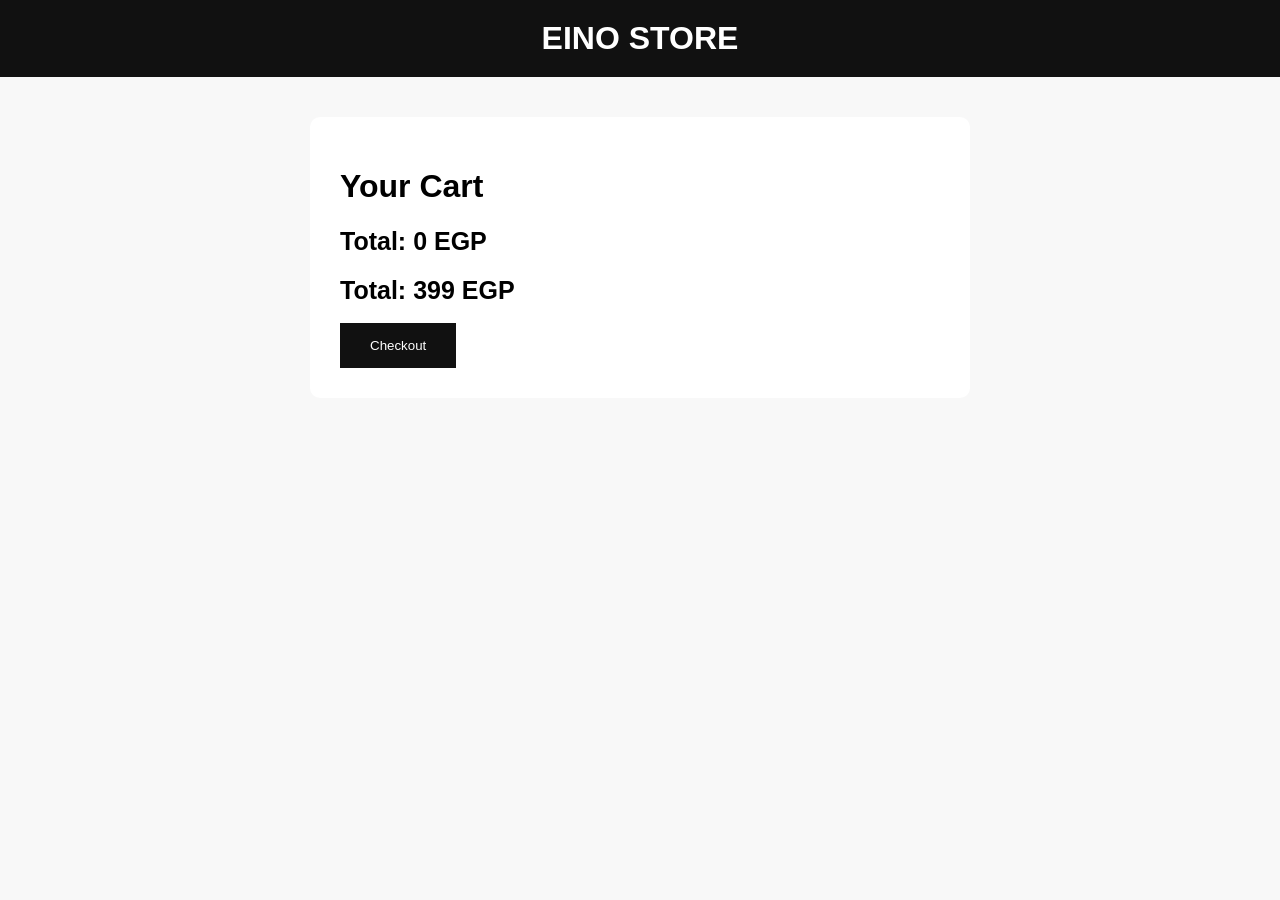
==== cart.html @ 21af0af5 "Update cart.html" ====
<!DOCTYPE html>
<html lang="en">

<head>

<meta charset="UTF-8">
<meta name="viewport" content="width=device-width, initial-scale=1.0">

<title>Eino Store - Cart</title>

<style>

body{
font-family:Arial;
background:#f8f8f8;
margin:0;
}


header{
background:#111;
color:white;
padding:20px;
text-align:center;
}


.logo{
font-size:32px;
font-weight:bold;
}


.cart{

background:white;
margin:40px auto;
padding:30px;
max-width:600px;
border-radius:10px;

}


.item{

display:flex;
justify-content:space-between;
padding:15px;
border-bottom:1px solid #ddd;

}


.total{

font-size:25px;
font-weight:bold;
margin-top:20px;

}


button{

background:#111;
color:white;
padding:15px 30px;
border:0;
cursor:pointer;

}


</style>

</head>


<body>


<header>

<div class="logo">
EINO STORE
</div>

</header>



<div class="cart">


<h1>Your Cart</h1>


<div id="cartItems"></div>

<div class="total" id="total">
Total: 0 EGP
</div>


<div class="total">

Total: 399 EGP

</div>


<br>




<a href="checkout.html">

<button>
Checkout
</button>

</a>



</div>


<script>

let cart = JSON.parse(localStorage.getItem("cart")) || [];

let items = document.getElementById("cartItems");

let total = 0;


cart.forEach(product => {

items.innerHTML += `

<div class="item">

<span>${product.name}</span>

<span>${product.price} EGP</span>

</div>

`;

total += product.price;

});


document.getElementById("total").innerHTML =
"Total: " + total + " EGP";



function orderWhatsApp(){

let cart = JSON.parse(localStorage.getItem("cart")) || [];

let message = "Hello Eino Store 👕%0A%0AMy Order:%0A";

let total = 0;


cart.forEach(product => {

message += "- " + product.name + " : " + product.price + " EGP%0A";

total += product.price;

});


message += "%0ATotal: " + total + " EGP";


let phone = "201024847508";


window.open(
"https://wa.me/" + phone + "?text=" + message
);


}


</script></body>

</html>
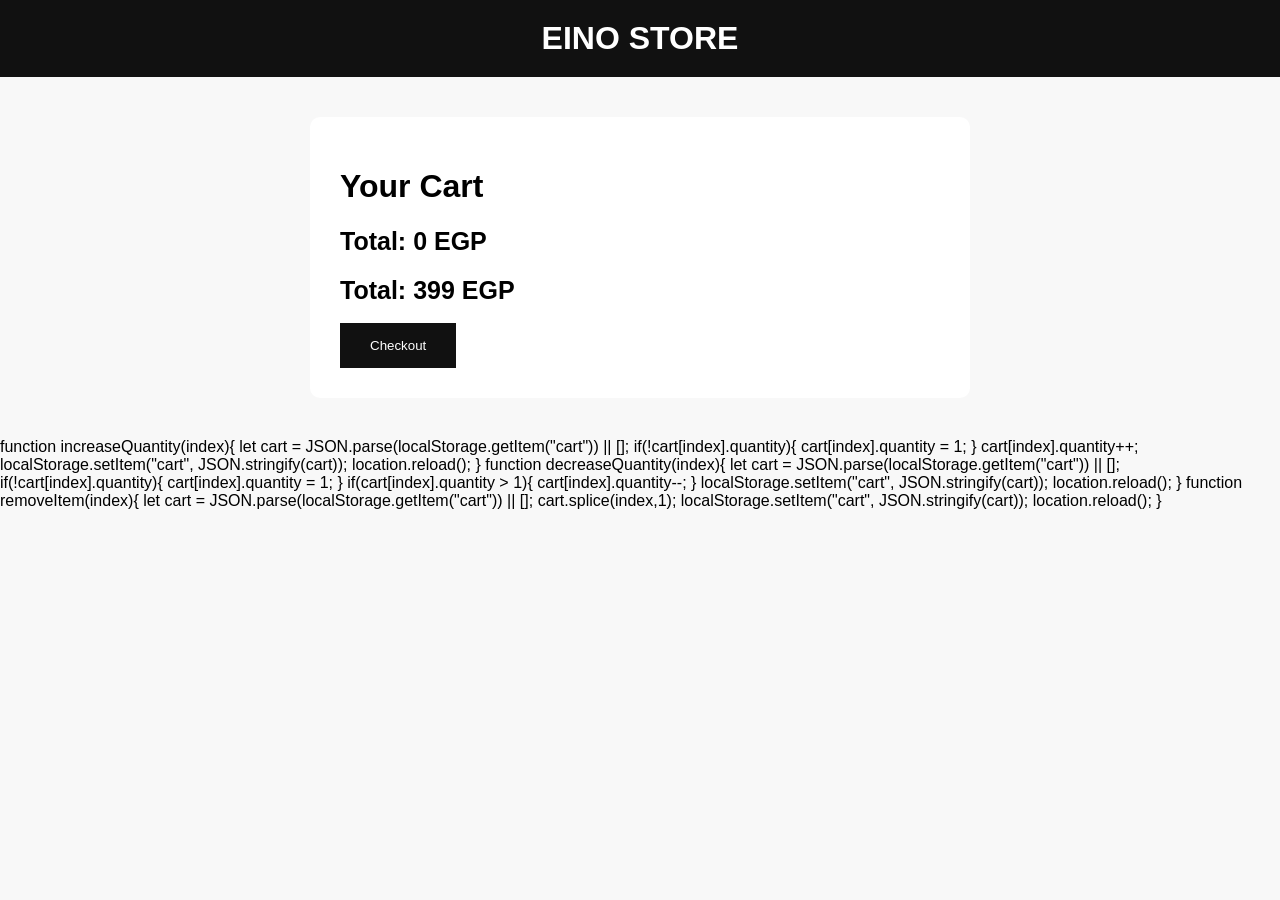
==== commit d56b392a: "Update cart.html" ====
--- a/cart.html
+++ b/cart.html
@@ -128,7 +128,55 @@
 </div>
 
 
-<script>
+function increaseQuantity(index){
+
+let cart = JSON.parse(localStorage.getItem("cart")) || [];
+
+if(!cart[index].quantity){
+cart[index].quantity = 1;
+}
+
+cart[index].quantity++;
+
+localStorage.setItem("cart", JSON.stringify(cart));
+
+location.reload();
+
+}
+
+
+
+function decreaseQuantity(index){
+
+let cart = JSON.parse(localStorage.getItem("cart")) || [];
+
+if(!cart[index].quantity){
+cart[index].quantity = 1;
+}
+
+if(cart[index].quantity > 1){
+cart[index].quantity--;
+}
+
+localStorage.setItem("cart", JSON.stringify(cart));
+
+location.reload();
+
+}
+
+
+
+function removeItem(index){
+
+let cart = JSON.parse(localStorage.getItem("cart")) || [];
+
+cart.splice(index,1);
+
+localStorage.setItem("cart", JSON.stringify(cart));
+
+location.reload();
+
+}<script>
 
 let cart = JSON.parse(localStorage.getItem("cart")) || [];
 
@@ -137,56 +185,117 @@
 let total = 0;
 
 
+cart.forEach((product, index) => {
+
+
+let price = parseInt(product.price);
+
+items.innerHTML += `
+
+<div class="item">
+
+<div>
+
+<b>${product.name}</b>
+
+<br>
+
+Size: ${product.size}
+
+<br>
+
+Color: ${product.color}
+
+<br><br>
+
+<button onclick="decreaseQuantity(${index})">-</button>
+
+<span style="margin:0 10px;">
+${product.quantity || 1}
+</span>
+
+<button onclick="increaseQuantity(${index})">+</button>
+
+<br><br>
+
+<button onclick="removeItem(${index})">
+Remove
+</button>
+
+</div>
+
+
+<div>
+
+${price * (product.quantity || 1)} EGP
+
+</div>
+
+</div>
+
+`;
+
+total += price;
+
+
+});
+
+
+
+document.getElementById("total").innerHTML =
+
+"Total: " + total + " EGP";
+
+
+
+
+function orderWhatsApp(){
+
+
+let cart = JSON.parse(localStorage.getItem("cart")) || [];
+
+
+let message = "Hello Eino Store 👕%0A%0AMy Order:%0A";
+
+
+let total = 0;
+
+
+
 cart.forEach(product => {
 
-items.innerHTML += `
-
-<div class="item">
-
-<span>${product.name}</span>
-
-<span>${product.price} EGP</span>
-
-</div>
-
-`;
-
-total += product.price;
+
+let price = parseInt(product.price);
+
+
+message +=
+
+"- " + product.name +
+
+"%0ASize: " + product.size +
+
+"%0AColor: " + product.color +
+
+"%0APrice: " + price + " EGP%0A%0A";
+
+
+total += price;
+
 
 });
 
 
-document.getElementById("total").innerHTML =
-"Total: " + total + " EGP";
-
-
-
-function orderWhatsApp(){
-
-let cart = JSON.parse(localStorage.getItem("cart")) || [];
-
-let message = "Hello Eino Store 👕%0A%0AMy Order:%0A";
-
-let total = 0;
-
-
-cart.forEach(product => {
-
-message += "- " + product.name + " : " + product.price + " EGP%0A";
-
-total += product.price;
-
-});
-
-
-message += "%0ATotal: " + total + " EGP";
+
+message += "Total: " + total + " EGP";
 
 
 let phone = "201024847508";
 
 
 window.open(
+
 "https://wa.me/" + phone + "?text=" + message
+
 );
 
 
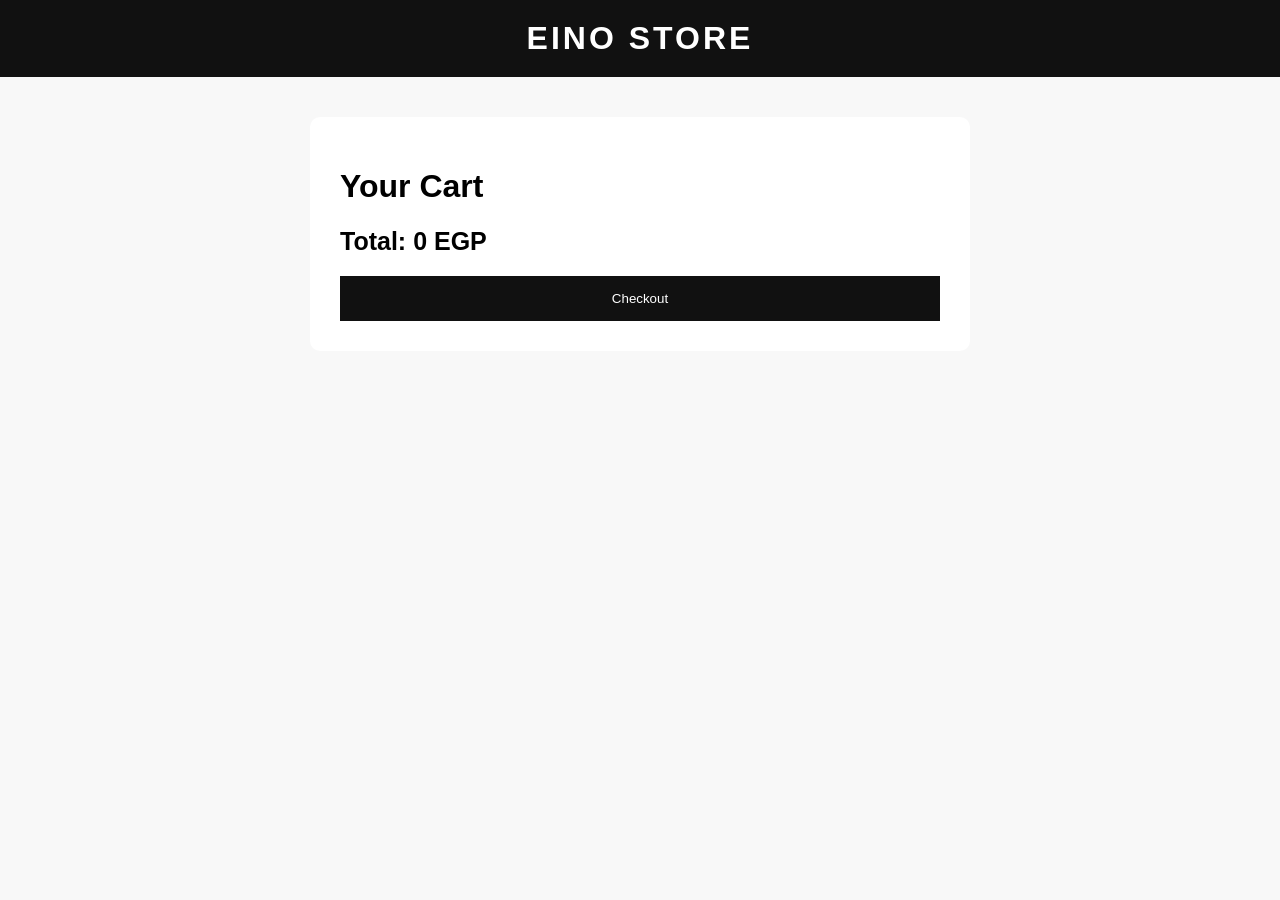
==== commit 69ef0c57: "Update cart.html" ====
--- a/cart.html
+++ b/cart.html
@@ -28,15 +28,16 @@
 .logo{
 font-size:32px;
 font-weight:bold;
+letter-spacing:3px;
 }
 
 
 .cart{
 
 background:white;
+max-width:600px;
 margin:40px auto;
 padding:30px;
-max-width:600px;
 border-radius:10px;
 
 }
@@ -46,8 +47,43 @@
 
 display:flex;
 justify-content:space-between;
-padding:15px;
+align-items:center;
+padding:20px 0;
 border-bottom:1px solid #ddd;
+
+}
+
+
+.info{
+
+line-height:1.8;
+
+}
+
+
+.actions button{
+
+background:#111;
+color:white;
+border:0;
+padding:8px 15px;
+cursor:pointer;
+margin:3px;
+
+}
+
+
+.remove{
+
+background:#900 !important;
+
+}
+
+
+.price{
+
+font-weight:bold;
+font-size:18px;
 
 }
 
@@ -61,16 +97,17 @@
 }
 
 
-button{
+.checkout-btn{
 
 background:#111;
 color:white;
-padding:15px 30px;
+padding:15px;
+width:100%;
 border:0;
 cursor:pointer;
-
-}
-
+margin-top:20px;
+
+}
 
 </style>
 
@@ -92,216 +129,209 @@
 
 <div class="cart">
 
-
 <h1>Your Cart</h1>
 
 
 <div id="cartItems"></div>
+
 
 <div class="total" id="total">
 Total: 0 EGP
 </div>
 
 
-<div class="total">
-
-Total: 399 EGP
-
-</div>
-
-
-<br>
-
-
-
-
 <a href="checkout.html">
 
-<button>
+<button class="checkout-btn">
 Checkout
 </button>
 
 </a>
 
 
-
-</div>
-
-
-function increaseQuantity(index){
+</div>
+<script>
 
 let cart = JSON.parse(localStorage.getItem("cart")) || [];
 
-if(!cart[index].quantity){
-cart[index].quantity = 1;
-}
-
-cart[index].quantity++;
-
-localStorage.setItem("cart", JSON.stringify(cart));
-
-location.reload();
-
-}
-
-
-
-function decreaseQuantity(index){
-
-let cart = JSON.parse(localStorage.getItem("cart")) || [];
-
-if(!cart[index].quantity){
-cart[index].quantity = 1;
-}
-
-if(cart[index].quantity > 1){
-cart[index].quantity--;
-}
-
-localStorage.setItem("cart", JSON.stringify(cart));
-
-location.reload();
-
-}
-
-
-
-function removeItem(index){
-
-let cart = JSON.parse(localStorage.getItem("cart")) || [];
-
-cart.splice(index,1);
-
-localStorage.setItem("cart", JSON.stringify(cart));
-
-location.reload();
-
-}<script>
-
-let cart = JSON.parse(localStorage.getItem("cart")) || [];
-
 let items = document.getElementById("cartItems");
 
 let total = 0;
 
 
+function displayCart(){
+
+items.innerHTML = "";
+
+total = 0;
+
+
 cart.forEach((product, index) => {
 
 
 let price = parseInt(product.price);
 
+
+let quantity = product.quantity || 1;
+
+
+total += price * quantity;
+
+
+
 items.innerHTML += `
 
 <div class="item">
 
-<div>
+
+<div class="info">
 
 <b>${product.name}</b>
 
 <br>
 
-Size: ${product.size}
+Size: ${product.size || "Not selected"}
 
 <br>
 
-Color: ${product.color}
+Color: ${product.color || "Not selected"}
 
 <br><br>
 
-<button onclick="decreaseQuantity(${index})">-</button>
-
-<span style="margin:0 10px;">
-${product.quantity || 1}
+
+<div class="actions">
+
+<button onclick="decreaseQuantity(${index})">
+-
+</button>
+
+
+<span>
+${quantity}
 </span>
 
-<button onclick="increaseQuantity(${index})">+</button>
-
-<br><br>
-
-<button onclick="removeItem(${index})">
+
+<button onclick="increaseQuantity(${index})">
++
+</button>
+
+
+<button class="remove" onclick="removeItem(${index})">
 Remove
 </button>
 
-</div>
-
-
-<div>
-
-${price * (product.quantity || 1)} EGP
-
-</div>
+
+</div>
+
+
+</div>
+
+
+
+<div class="price">
+
+${price * quantity} EGP
+
+</div>
+
 
 </div>
 
 `;
 
-total += price;
-
-
 });
 
 
-
 document.getElementById("total").innerHTML =
 
 "Total: " + total + " EGP";
 
 
-
-
-function orderWhatsApp(){
-
-
-let cart = JSON.parse(localStorage.getItem("cart")) || [];
-
-
-let message = "Hello Eino Store 👕%0A%0AMy Order:%0A";
-
-
-let total = 0;
-
-
-
-cart.forEach(product => {
-
-
-let price = parseInt(product.price);
-
-
-message +=
-
-"- " + product.name +
-
-"%0ASize: " + product.size +
-
-"%0AColor: " + product.color +
-
-"%0APrice: " + price + " EGP%0A%0A";
-
-
-total += price;
-
-
-});
-
-
-
-message += "Total: " + total + " EGP";
-
-
-let phone = "201024847508";
-
-
-window.open(
-
-"https://wa.me/" + phone + "?text=" + message
+}
+
+
+
+function increaseQuantity(index){
+
+if(!cart[index].quantity){
+
+cart[index].quantity = 1;
+
+}
+
+
+cart[index].quantity++;
+
+
+saveCart();
+
+}
+
+
+
+function decreaseQuantity(index){
+
+
+if(!cart[index].quantity){
+
+cart[index].quantity = 1;
+
+}
+
+
+if(cart[index].quantity > 1){
+
+cart[index].quantity--;
+
+}
+
+
+saveCart();
+
+
+}
+
+
+
+function removeItem(index){
+
+
+cart.splice(index,1);
+
+
+saveCart();
+
+
+}
+
+
+
+function saveCart(){
+
+
+localStorage.setItem(
+
+"cart",
+
+JSON.stringify(cart)
 
 );
 
 
-}
-
-
-</script></body>
+displayCart();
+
+
+}
+
+
+
+displayCart();
+
+
+
+</script>
+
+
+</body>
 
 </html>
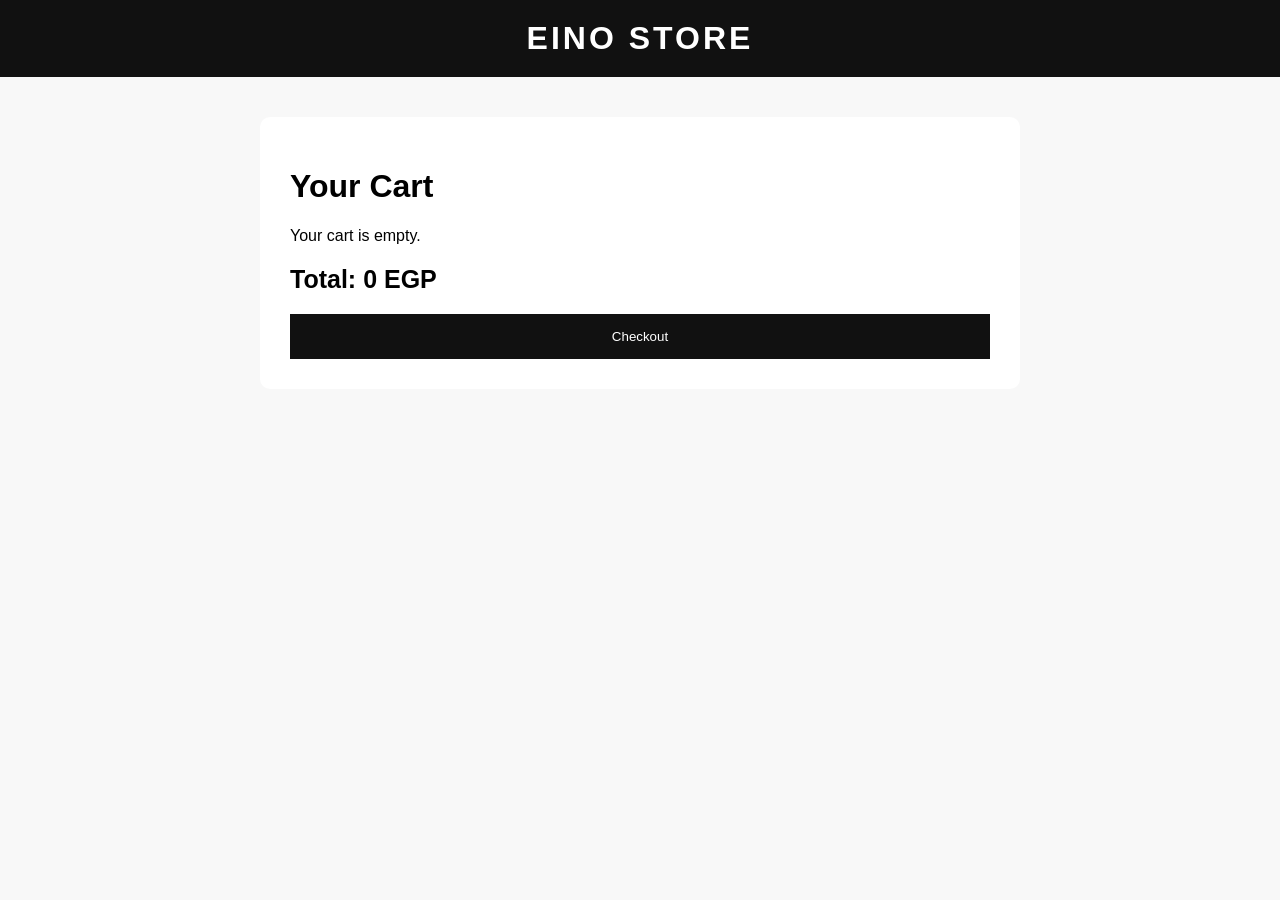
==== commit 4ec4f017: "Update cart.html" ====
--- a/cart.html
+++ b/cart.html
@@ -4,40 +4,59 @@
 <head>
 
 <meta charset="UTF-8">
+
 <meta name="viewport" content="width=device-width, initial-scale=1.0">
 
 <title>Eino Store - Cart</title>
 
+
 <style>
 
 body{
+
 font-family:Arial;
+
 background:#f8f8f8;
+
 margin:0;
+
 }
 
 
 header{
+
 background:#111;
+
 color:white;
+
 padding:20px;
+
 text-align:center;
+
 }
 
 
 .logo{
+
 font-size:32px;
+
 font-weight:bold;
+
 letter-spacing:3px;
+
 }
 
 
 .cart{
 
 background:white;
-max-width:600px;
+
+max-width:700px;
+
 margin:40px auto;
+
 padding:30px;
+
 border-radius:10px;
 
 }
@@ -46,10 +65,40 @@
 .item{
 
 display:flex;
+
+align-items:center;
+
 justify-content:space-between;
+
+gap:20px;
+
+padding:20px 0;
+
+border-bottom:1px solid #ddd;
+
+}
+
+
+.product-left{
+
+display:flex;
+
 align-items:center;
-padding:20px 0;
-border-bottom:1px solid #ddd;
+
+gap:20px;
+
+}
+
+
+.product-image{
+
+width:120px;
+
+height:120px;
+
+object-fit:cover;
+
+border-radius:10px;
 
 }
 
@@ -61,13 +110,25 @@
 }
 
 
+.actions{
+
+margin-top:10px;
+
+}
+
+
 .actions button{
 
 background:#111;
+
 color:white;
+
 border:0;
+
 padding:8px 15px;
+
 cursor:pointer;
+
 margin:3px;
 
 }
@@ -83,15 +144,20 @@
 .price{
 
 font-weight:bold;
+
 font-size:18px;
 
+white-space:nowrap;
+
 }
 
 
 .total{
 
 font-size:25px;
+
 font-weight:bold;
+
 margin-top:20px;
 
 }
@@ -100,15 +166,66 @@
 .checkout-btn{
 
 background:#111;
+
 color:white;
+
 padding:15px;
+
 width:100%;
+
 border:0;
+
 cursor:pointer;
+
 margin-top:20px;
 
 }
 
+
+@media(max-width:600px){
+
+.cart{
+
+margin:20px;
+
+padding:20px;
+
+}
+
+
+.item{
+
+align-items:flex-start;
+
+}
+
+
+.product-left{
+
+flex-direction:column;
+
+align-items:flex-start;
+
+}
+
+
+.product-image{
+
+width:100px;
+
+height:100px;
+
+}
+
+
+.price{
+
+font-size:16px;
+
+}
+
+}
+
 </style>
 
 </head>
@@ -120,7 +237,9 @@
 <header>
 
 <div class="logo">
+
 EINO STORE
+
 </div>
 
 </header>
@@ -129,6 +248,7 @@
 
 <div class="cart">
 
+
 <h1>Your Cart</h1>
 
 
@@ -136,40 +256,66 @@
 
 
 <div class="total" id="total">
+
 Total: 0 EGP
+
 </div>
 
 
 <a href="checkout.html">
 
 <button class="checkout-btn">
+
 Checkout
+
 </button>
 
 </a>
 
 
 </div>
+
+
+
 <script>
 
+
 let cart = JSON.parse(localStorage.getItem("cart")) || [];
 
+
 let items = document.getElementById("cartItems");
 
+
 let total = 0;
 
 
+
 function displayCart(){
 
+
 items.innerHTML = "";
 
+
 total = 0;
 
 
+
+if(cart.length === 0){
+
+items.innerHTML = "<p>Your cart is empty.</p>";
+
+document.getElementById("total").innerHTML = "Total: 0 EGP";
+
+return;
+
+}
+
+
+
 cart.forEach((product, index) => {
 
 
-let price = parseInt(product.price);
+let price = parseInt(product.price) || 0;
 
 
 let quantity = product.quantity || 1;
@@ -181,43 +327,75 @@
 
 items.innerHTML += `
 
+
 <div class="item">
 
 
+<div class="product-left">
+
+
+<img
+
+class="product-image"
+
+src="${product.image || 'https://via.placeholder.com/120'}"
+
+alt="${product.name}"
+
+
+>
+
+
 <div class="info">
 
+
 <b>${product.name}</b>
 
+
 <br>
 
+
 Size: ${product.size || "Not selected"}
 
+
 <br>
 
+
 Color: ${product.color || "Not selected"}
 
-<br><br>
 
 
 <div class="actions">
 
+
 <button onclick="decreaseQuantity(${index})">
+
 -
+
 </button>
 
 
 <span>
+
 ${quantity}
+
 </span>
 
 
 <button onclick="increaseQuantity(${index})">
+
 +
+
 </button>
 
 
+<br>
+
+
 <button class="remove" onclick="removeItem(${index})">
+
 Remove
+
 </button>
 
 
@@ -227,6 +405,9 @@
 </div>
 
 
+</div>
+
+
 
 <div class="price">
 
@@ -237,6 +418,7 @@
 
 </div>
 
+
 `;
 
 });
@@ -253,6 +435,7 @@
 
 function increaseQuantity(index){
 
+
 if(!cart[index].quantity){
 
 cart[index].quantity = 1;
@@ -265,6 +448,7 @@
 
 saveCart();
 
+
 }
 
 
@@ -328,7 +512,6 @@
 displayCart();
 
 
-
 </script>
 
 
